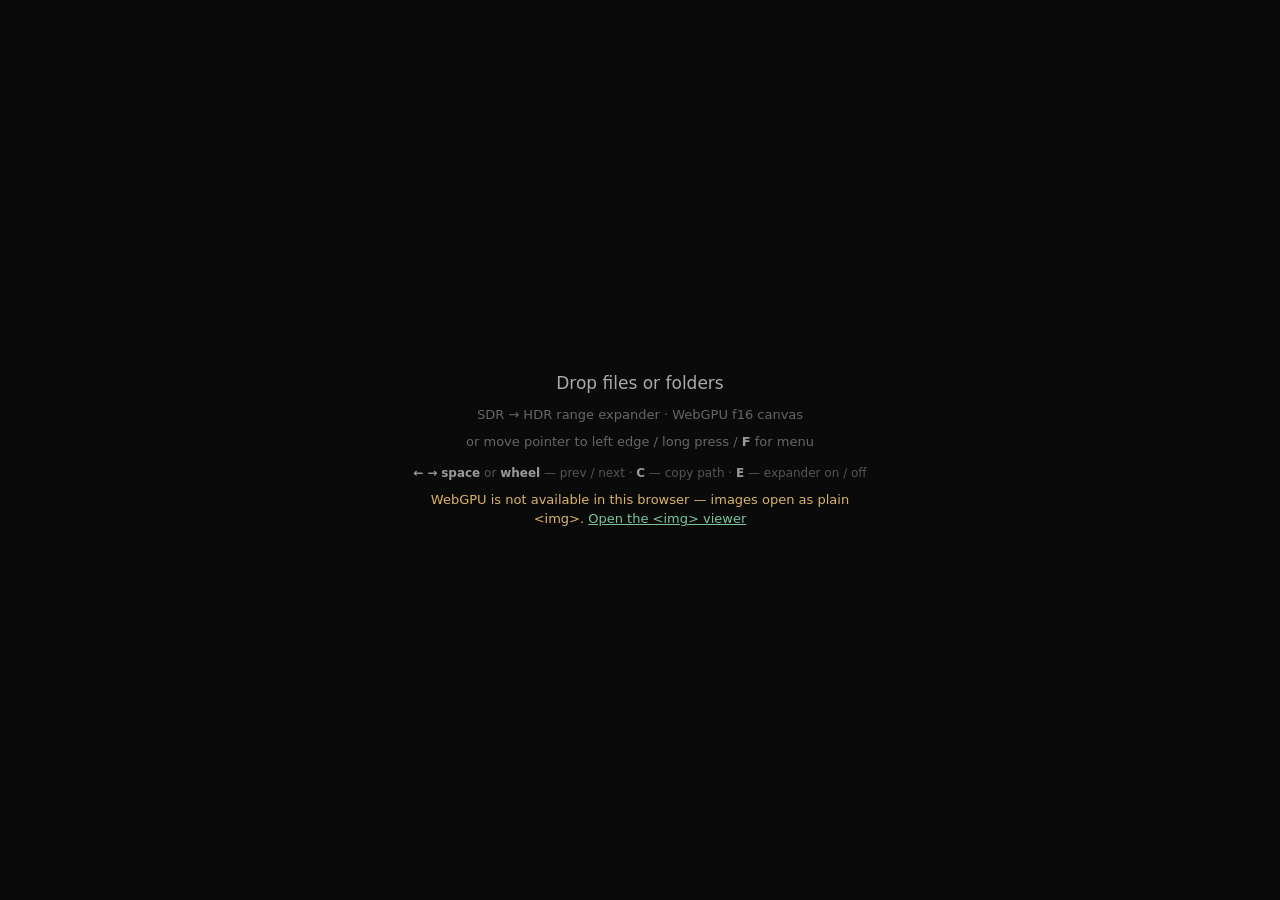
==== gpu.html @ d9f20042 "add gpu.html: WebGPU f16 canvas viewer with SDR-to-HDR expander, HDR detection with native <img> fal" ====
<!DOCTYPE html>
<html lang="en">
<head>
<meta charset="utf-8">
<meta name="viewport" content="width=device-width, initial-scale=1">
<title>Image Viewer · WebGPU HDR</title>
<link rel="stylesheet" href="css/app.css">
<link rel="stylesheet" href="css/gpu.css">
</head>
<body>
<div id="stage">
	<canvas id="gpu" class="off"></canvas>
	<img id="native" class="off" alt="" draggable="false">
	<img id="pic" alt="" hidden>
	<p id="bad" hidden></p>
</div>

<div id="empty">
	<h1>Drop files or folders</h1>
	<p>SDR &rarr; HDR range expander &middot; WebGPU f16 canvas</p>
	<p>or move pointer to left edge / long press / <b>F</b> for menu</p>
	<p class="keys">
		<b>&larr;</b> <b>&rarr;</b> <b>space</b> or <b>wheel</b> &mdash; prev / next &middot;
		<b>C</b> &mdash; copy path &middot;
		<b>E</b> &mdash; expander on / off
	</p>
	<p id="noGpu" class="warn" hidden>WebGPU is not available in this browser &mdash; images open as plain &lt;img&gt;.
		<a href="index.html">Open the &lt;img&gt; viewer</a></p>
</div>

<div id="toast"></div>

<aside id="list" hidden>
	<nav class="pages">
		<b>WebGPU HDR viewer</b>
		<a href="index.html">&lt;img&gt; viewer</a>
	</nav>
	<header>
		<button id="btnFiles" type="button">Open Files</button>
		<button id="btnFolder" type="button">Open Folder</button>
		<button id="btnForget" type="button" title="Forget all">Forget</button>
		<button id="btnClose" type="button" title="Close">X</button>
	</header>
	<section id="adjust">
		<p id="status">starting WebGPU&hellip;</p>
		<p id="mode">no image</p>
		<fieldset id="sdr">
			<legend>SDR &rarr; HDR</legend>
			<label class="check"><input type="checkbox" id="on"> expander <kbd>E</kbd></label>
			<canvas id="hist" width="600" height="180"></canvas>
			<input type="range" id="black" class="level" min="0" max="1" step="0.002" title="black point">
			<input type="range" id="white" class="level" min="0" max="1" step="0.002" title="white point">
			<p class="pair"><span>black <output id="blackOut"></output></span><span>white <output id="whiteOut"></output></span></p>
			<label class="slider"><span>exposure</span><input type="range" id="exposure" min="-3" max="3" step="0.05"><output id="exposureOut"></output></label>
			<label class="slider"><span>highlights</span><input type="range" id="peak" min="0" max="4" step="0.05"><output id="peakOut"></output></label>
			<p class="btns"><button id="btnAuto" type="button">Auto levels</button><button id="btnReset" type="button">Reset</button></p>
		</fieldset>
		<fieldset id="hdr">
			<legend>HDR image</legend>
			<label class="slider"><span>headroom</span><input type="range" id="limit" min="0" max="100" step="1"><output id="limitOut"></output></label>
			<p class="note" id="hdrNote">shown natively by the browser, the SDR expander is not applied</p>
		</fieldset>
	</section>
	<div id="listSub">
		<span id="listCount">0 images</span>
	</div>
	<ol id="listItems"></ol>
</aside>

<input type="file" id="pickFiles" accept="image/*" multiple hidden>
<input type="file" id="pickFolder" webkitdirectory directory multiple hidden>

<script src="js/files.js"></script>
<script src="js/viewer.js"></script>
<script src="js/sniff.js"></script>
<script src="js/gpu.js"></script>
<script src="js/app.js"></script>
<script src="js/expand.js"></script>
</body>
</html>
---- css/app.css ----
* { margin: 0; padding: 0; box-sizing: border-box; }

html, body {
	height: 100%;
	overflow: hidden;
	background: #0a0a0a;
	color: #ddd;
	font: 14px/1.5 -apple-system, system-ui, "Segoe UI", sans-serif;
	user-select: none;
}

/* the img is composited by the browser, so HDR content keeps its range and tone mapping.
   object-fit contain is the whole-page aspect-preserving fit. */
#stage {
	position: fixed;
	inset: 0;
}

#pic {
	width: 100%;
	height: 100%;
	object-fit: contain;
	display: block;
}

#bad {
	position: absolute;
	left: 0;
	right: 0;
	top: 50%;
	transform: translateY(-50%);
	margin: 0;
	text-align: center;
	color: #d98a8a;
	font-size: 13px;
}

#bad[hidden] { display: none; }

#empty {
	position: fixed;
	inset: 0;
	display: flex;
	flex-direction: column;
	align-items: center;
	justify-content: center;
	gap: 8px;
	text-align: center;
	color: #666;
	pointer-events: none;
}

#empty.hidden { display: none; }
#empty h1 { font-size: 17px; font-weight: 500; color: #aaa; }
#empty p { font-size: 13px; }
#empty .keys { font-size: 12px; color: #555; margin-top: 4px; }
#empty b { color: #999; font-weight: 600; }

body.dropping #empty h1 { color: #4a9; }

body.dropping::after {
	content: "";
	position: fixed;
	inset: 8px;
	border: 2px dashed #4a9;
	pointer-events: none;
	z-index: 20;
}

#toast {
	position: fixed;
	left: 50%;
	bottom: 24px;
	transform: translate(-50%, 20px);
	padding: 8px 16px;
	border-radius: 4px;
	background: #2a2a2a;
	color: #fff;
	font-size: 12px;
	opacity: 0;
	transition: opacity 0.2s, transform 0.2s;
	pointer-events: none;
	z-index: 30;
	max-width: 80vw;
	overflow: hidden;
	text-overflow: ellipsis;
	white-space: nowrap;
}

#toast.on { opacity: 1; transform: translate(-50%, 0); }

/* side drawer menu, no screen-tinting overlay */
#list {
	position: fixed;
	left: 0;
	top: 0;
	width: 320px;
	max-width: 90vw;
	height: 100%;
	z-index: 10;
	display: flex;
	flex-direction: column;
	background: #1a1a1a;
	border-right: 1px solid #333;
	overflow: hidden;
}

#list[hidden] { display: none; }

/* links between the <img> page and the WebGPU page, top of the menu */
#list .pages {
	display: flex;
	align-items: center;
	justify-content: space-between;
	gap: 8px;
	padding: 6px 12px;
	border-bottom: 1px solid #2a2a2a;
	font-size: 11px;
}

#list .pages b { color: #9ecfb0; font-weight: 600; }
#list .pages a { color: #aaa; text-decoration: none; }
#list .pages a::after { content: " \2192"; }
#list .pages a:hover { color: #fff; }

#list header {
	display: flex;
	align-items: center;
	gap: 6px;
	flex-wrap: wrap;
	padding: 10px 12px;
	border-bottom: 1px solid #2a2a2a;
}

#list header button {
	flex: 1;
	min-width: 64px;
	font: inherit;
	font-size: 12px;
	color: #ddd;
	background: #2a2a2a;
	border: 1px solid #3a3a3a;
	border-radius: 4px;
	padding: 7px 8px;
	cursor: pointer;
}

#list header button:hover { background: #3a3a3a; }

#btnClose {
	flex: 0 0 30px !important;
	min-width: 30px !important;
}

#listSub {
	padding: 4px 12px;
	border-bottom: 1px solid #222;
	color: #777;
	font-size: 11px;
}

#listItems {
	list-style: none;
	margin: 0;
	padding: 4px 0;
	flex: 1;
	overflow-y: auto;
	overscroll-behavior: contain;
}

#listItems:empty::before {
	content: "No files opened";
	display: block;
	padding: 16px;
	color: #555;
	font-size: 12px;
	text-align: center;
}

#listItems li {
	display: flex;
	align-items: center;
	padding: 6px 10px;
	border-bottom: 1px solid #222;
	white-space: nowrap;
	overflow: hidden;
	cursor: pointer;
	font-size: 12px;
	color: #ddd;
}

#listItems li:hover { background: #222; }
#listItems li.on { background: #2d3a2d; color: #fff; }

/* the folder is the part that gives way, so the name is always the readable end */
#listItems li .dir {
	min-width: 0;
	overflow: hidden;
	text-overflow: ellipsis;
	color: #888;
}

#listItems li.on .dir { color: #9ecfb0; }
#listItems li .nm { flex: none; margin-right: auto; padding-right: 6px; }

#listItems .cp,
#listItems .rm {
	flex: none;
	font: inherit;
	font-size: 10px;
	color: #888;
	background: transparent;
	border: 1px solid #333;
	border-radius: 3px;
	padding: 3px 6px;
	margin-left: 4px;
	cursor: pointer;
}

#listItems .cp:hover { color: #ddd; border-color: #555; }
#listItems .rm:hover { color: #f66; border-color: #600; }
#listItems li.on .cp,
#listItems li.on .rm { color: #ccc; border-color: #4a5a4a; }
#listItems li.on .rm:hover { color: #f66; border-color: #600; }
---- css/gpu.css ----
/* gpu.html only: the canvas stage and the adjustment panel. */

/* #pic is the decoder here, never shown; the canvas or #native is what is on screen */
#pic[hidden] { display: none; }

#gpu,
#native {
	position: absolute;
	inset: 0;
	width: 100%;
	height: 100%;
	display: block;
}

#native { object-fit: contain; }

/* visibility, not display: the canvas keeps its size so the ResizeObserver never sees 0x0
   and the first frame after a switch is drawn at the real resolution */
#gpu.off,
#native.off { visibility: hidden; }

#empty .warn { color: #d9b36a; max-width: 440px; }
#empty a { color: #7cc4a0; pointer-events: auto; }

#adjust {
	flex: none;
	padding: 8px 12px 10px;
	border-bottom: 1px solid #2a2a2a;
	font-size: 11px;
	color: #999;
}

#adjust p { margin: 0; }
#status { color: #777; }
#mode { color: #bbb; margin-bottom: 6px !important; }

#adjust fieldset {
	border: 1px solid #2a2a2a;
	border-radius: 4px;
	padding: 4px 8px 8px;
	margin-top: 6px;
	opacity: 0.55;
}

#adjust fieldset.active { opacity: 1; border-color: #3d5446; }
#adjust fieldset:disabled { opacity: 0.3; }

#adjust legend {
	padding: 0 4px;
	color: #ccc;
	font-size: 11px;
}

#adjust .check { display: flex; align-items: center; gap: 6px; margin-bottom: 4px; cursor: pointer; }

#adjust kbd {
	font: inherit;
	font-size: 10px;
	color: #888;
	border: 1px solid #3a3a3a;
	border-radius: 3px;
	padding: 0 4px;
}

/* the histogram is inset by half a thumb so the level thumbs sit over its 0 and 1 */
#hist {
	display: block;
	width: calc(100% - 14px);
	height: 90px;
	margin: 0 7px;
	background: #111;
	border-radius: 2px;
}

#adjust .pair,
#adjust .slider {
	display: flex;
	align-items: center;
	gap: 6px;
}

#adjust .pair { justify-content: space-between; margin-bottom: 4px; }
#adjust .slider span { flex: 0 0 62px; }
#adjust .slider input { flex: 1; min-width: 0; }
#adjust output { flex: 0 0 60px; text-align: right; color: #ccc; font-variant-numeric: tabular-nums; }
#adjust .pair output { flex: none; }
#adjust .note { color: #777; margin-top: 4px; }

#adjust .btns { display: flex; gap: 6px; margin-top: 6px; }

#adjust .btns button {
	flex: 1;
	font: inherit;
	font-size: 11px;
	color: #ddd;
	background: #2a2a2a;
	border: 1px solid #3a3a3a;
	border-radius: 4px;
	padding: 4px 6px;
	cursor: pointer;
}

#adjust .btns button:hover { background: #3a3a3a; }

#adjust input[type=range] {
	-webkit-appearance: none;
	appearance: none;
	height: 18px;
	background: transparent;
	cursor: pointer;
}

#adjust input.level { display: block; width: 100%; margin: 0; }

#adjust input[type=range]::-webkit-slider-runnable-track { height: 3px; background: #333; border-radius: 2px; }
#adjust input[type=range]::-moz-range-track { height: 3px; background: #333; border-radius: 2px; }

#adjust input[type=range]::-webkit-slider-thumb {
	-webkit-appearance: none;
	width: 14px;
	height: 14px;
	margin-top: -5.5px;
	border-radius: 50%;
	background: #9ecfb0;
	border: none;
}

#adjust input[type=range]::-moz-range-thumb {
	width: 14px;
	height: 14px;
	border-radius: 50%;
	background: #9ecfb0;
	border: none;
}

#adjust #black::-webkit-slider-thumb { background: #222; border: 2px solid #9ecfb0; box-sizing: border-box; }
#adjust #black::-moz-range-thumb { background: #222; border: 2px solid #9ecfb0; box-sizing: border-box; }
#adjust #white::-webkit-slider-thumb { background: #eee; }
#adjust #white::-moz-range-thumb { background: #eee; }
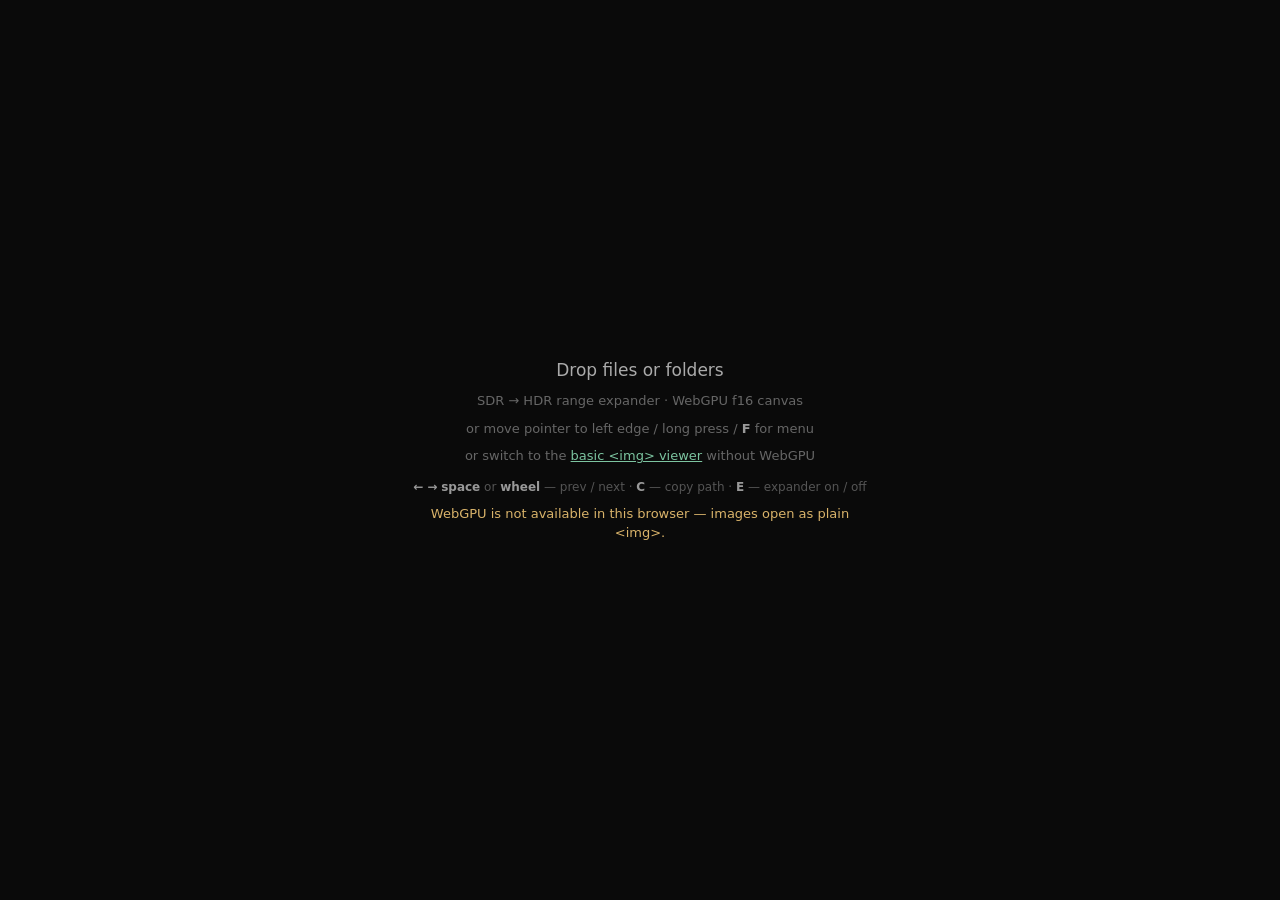
==== commit 94e23150: "save load settings" ====
--- a/gpu.html
+++ b/gpu.html
@@ -19,13 +19,13 @@
 	<h1>Drop files or folders</h1>
 	<p>SDR &rarr; HDR range expander &middot; WebGPU f16 canvas</p>
 	<p>or move pointer to left edge / long press / <b>F</b> for menu</p>
+	<p>or switch to the <a href="index.html">basic &lt;img&gt; viewer</a> without WebGPU</p>
 	<p class="keys">
 		<b>&larr;</b> <b>&rarr;</b> <b>space</b> or <b>wheel</b> &mdash; prev / next &middot;
 		<b>C</b> &mdash; copy path &middot;
 		<b>E</b> &mdash; expander on / off
 	</p>
-	<p id="noGpu" class="warn" hidden>WebGPU is not available in this browser &mdash; images open as plain &lt;img&gt;.
-		<a href="index.html">Open the &lt;img&gt; viewer</a></p>
+	<p id="noGpu" class="warn" hidden>WebGPU is not available in this browser &mdash; images open as plain &lt;img&gt;.</p>
 </div>
 
 <div id="toast"></div>
--- a/css/app.css
+++ b/css/app.css
@@ -55,6 +55,7 @@
 #empty p { font-size: 13px; }
 #empty .keys { font-size: 12px; color: #555; margin-top: 4px; }
 #empty b { color: #999; font-weight: 600; }
+#empty a { color: #7cc4a0; pointer-events: auto; }
 
 body.dropping #empty h1 { color: #4a9; }
 
--- a/css/gpu.css
+++ b/css/gpu.css
@@ -20,7 +20,6 @@
 #native.off { visibility: hidden; }
 
 #empty .warn { color: #d9b36a; max-width: 440px; }
-#empty a { color: #7cc4a0; pointer-events: auto; }
 
 #adjust {
 	flex: none;
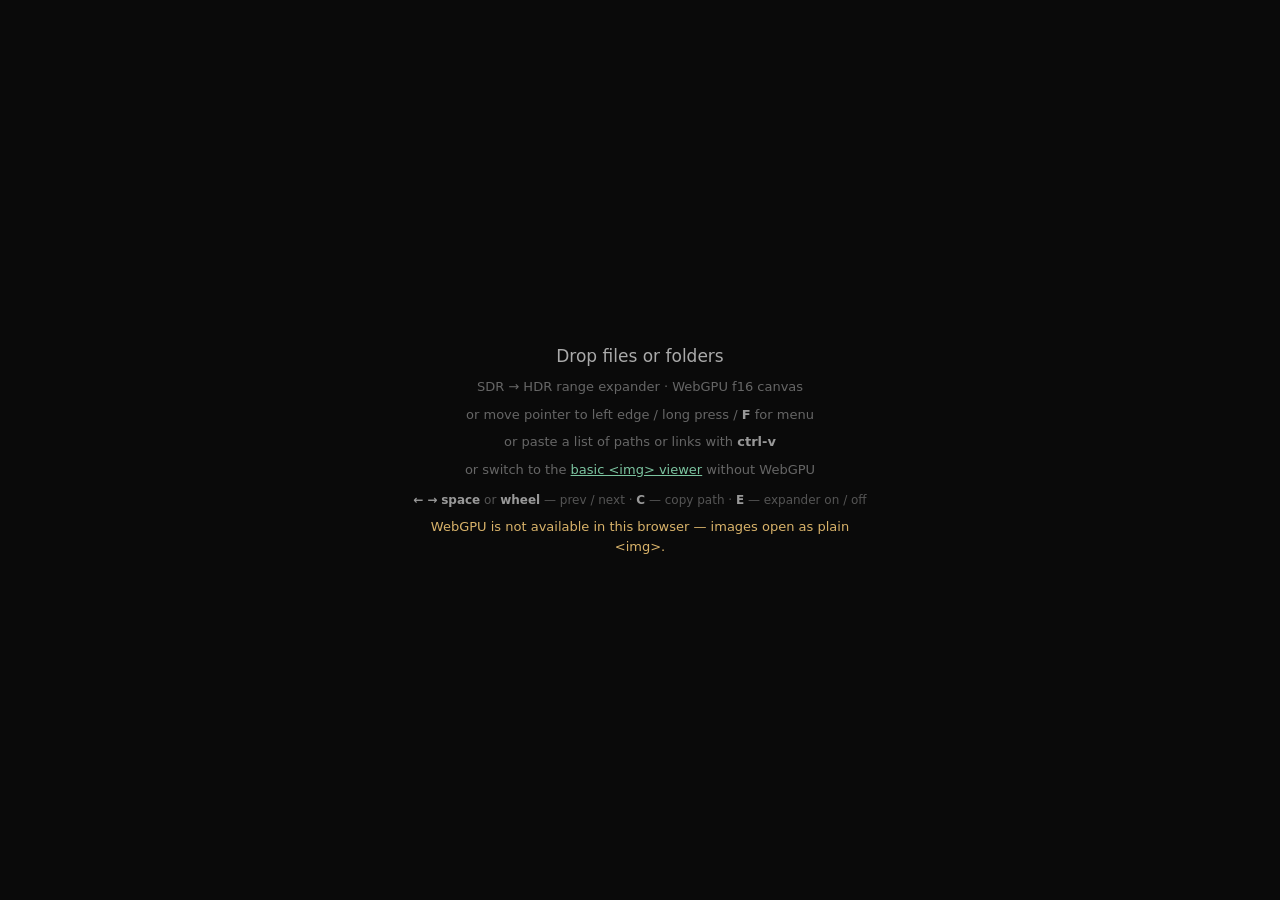
==== commit c177f1b9: "copy paste list of files" ====
--- a/gpu.html
+++ b/gpu.html
@@ -19,6 +19,7 @@
 	<h1>Drop files or folders</h1>
 	<p>SDR &rarr; HDR range expander &middot; WebGPU f16 canvas</p>
 	<p>or move pointer to left edge / long press / <b>F</b> for menu</p>
+	<p>or paste a list of paths or links with <b>ctrl-v</b></p>
 	<p>or switch to the <a href="index.html">basic &lt;img&gt; viewer</a> without WebGPU</p>
 	<p class="keys">
 		<b>&larr;</b> <b>&rarr;</b> <b>space</b> or <b>wheel</b> &mdash; prev / next &middot;
@@ -37,6 +38,8 @@
 	</nav>
 	<header>
 		<button id="btnFiles" type="button">Open Files</button>
+		<button id="btnPaste" type="button" title="Paste newline-separated image paths or URLs">Paste List</button>
+		<button id="btnCopyAll" type="button" title="Copy all image paths">Copy All</button>
 		<button id="btnFolder" type="button">Open Folder</button>
 		<button id="btnForget" type="button" title="Forget all">Forget</button>
 		<button id="btnClose" type="button" title="Close">X</button>
--- a/css/app.css
+++ b/css/app.css
@@ -152,6 +152,9 @@
 	flex: 0 0 30px !important;
 	min-width: 30px !important;
 }
+
+/* the path list actions take a row of their own, so the pickers keep one line each */
+#btnPaste, #btnCopyAll { flex: 0 0 calc(50% - 3px); }
 
 #listSub {
 	padding: 4px 12px;
